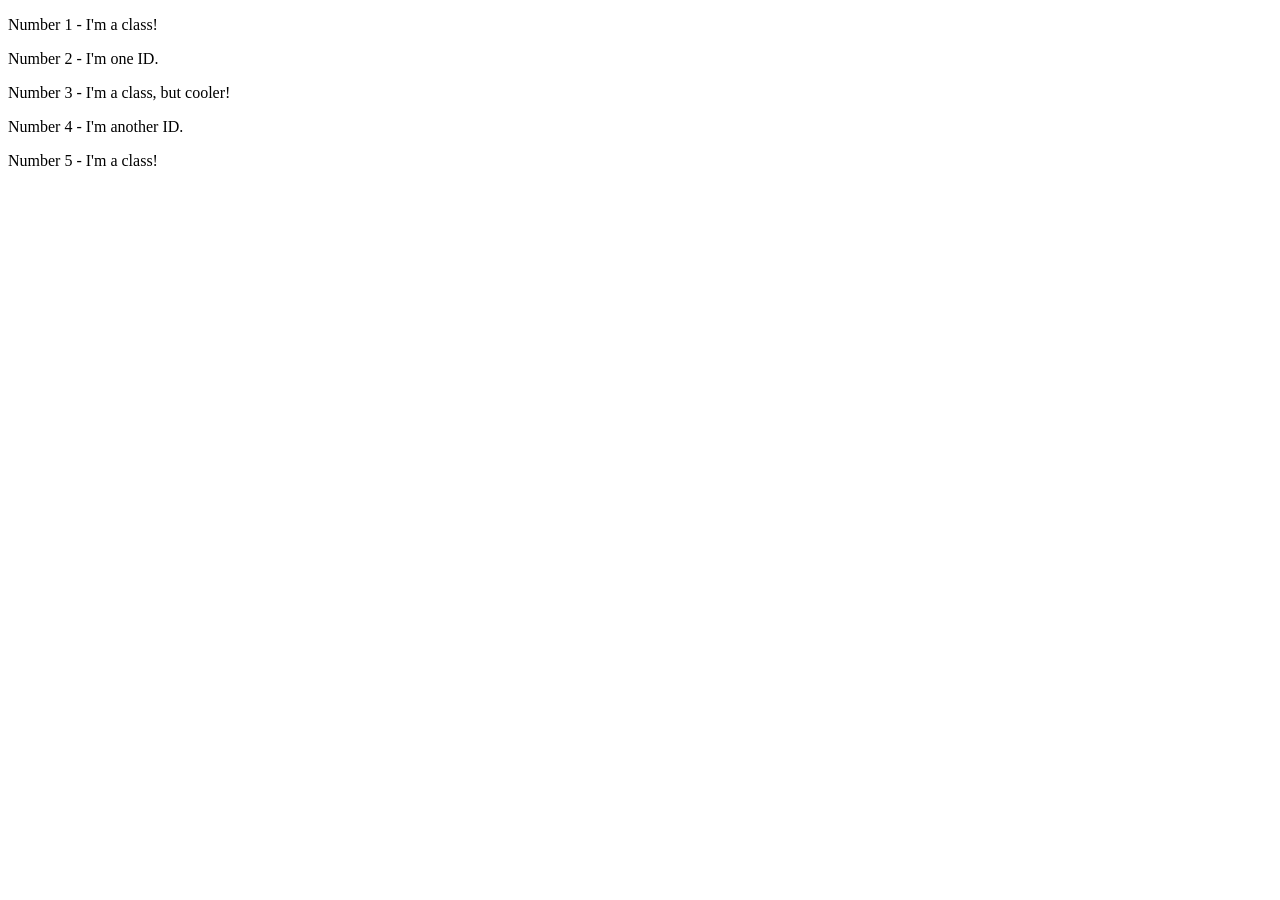
==== foundations/intro-to-css/02-class-id-selectors/index.html @ 8003632d "Assign class odd to lines 1,3,5 in index.html" ====
<!DOCTYPE html>
<html lang="en">
  <head>
    <meta charset="UTF-8">
    <meta http-equiv="X-UA-Compatible" content="IE=edge">
    <meta name="viewport" content="width=device-width, initial-scale=1.0">
    <title>Class and ID Selectors</title>
    <link rel="stylesheet" href="style.css">
  </head>
  <body>
    <p class="odd">Number 1 - I'm a class!</p>
    <div>Number 2 - I'm one ID.</div>
    <p class="odd">Number 3 - I'm a class, but cooler!</p>
    <div>Number 4 - I'm another ID.</div>
    <p class="odd">Number 5 - I'm a class!</p>
  </body>
</html>
---- foundations/intro-to-css/02-class-id-selectors/style.css ----
.odd {
    
}
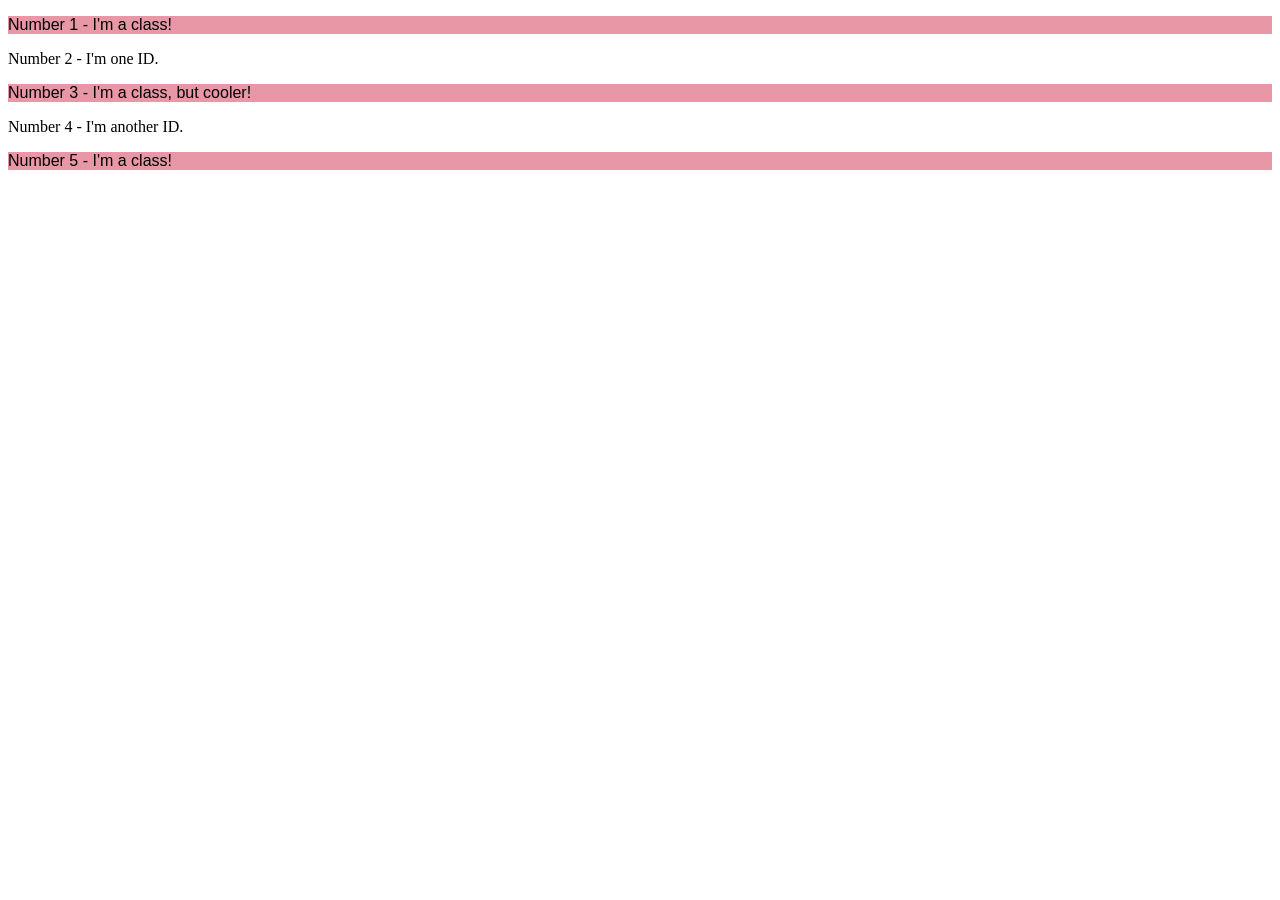
==== commit b48cd77c: "Edit class names to say one three five, not odd The previous method of class identificaiton limited " ====
--- a/foundations/intro-to-css/02-class-id-selectors/index.html
+++ b/foundations/intro-to-css/02-class-id-selectors/index.html
@@ -8,10 +8,10 @@
     <link rel="stylesheet" href="style.css">
   </head>
   <body>
-    <p class="odd">Number 1 - I'm a class!</p>
+    <p class="one">Number 1 - I'm a class!</p>
     <div>Number 2 - I'm one ID.</div>
-    <p class="odd">Number 3 - I'm a class, but cooler!</p>
+    <p class="three">Number 3 - I'm a class, but cooler!</p>
     <div>Number 4 - I'm another ID.</div>
-    <p class="odd">Number 5 - I'm a class!</p>
+    <p class="five">Number 5 - I'm a class!</p>
   </body>
 </html>
--- a/foundations/intro-to-css/02-class-id-selectors/style.css
+++ b/foundations/intro-to-css/02-class-id-selectors/style.css
@@ -1,3 +1,6 @@
-.odd {
-    
+.one,
+.three,
+.five {
+     background-color: #e897a7;
+     font-family: Verdana, Geneva, Tahoma, sans-serif
 }
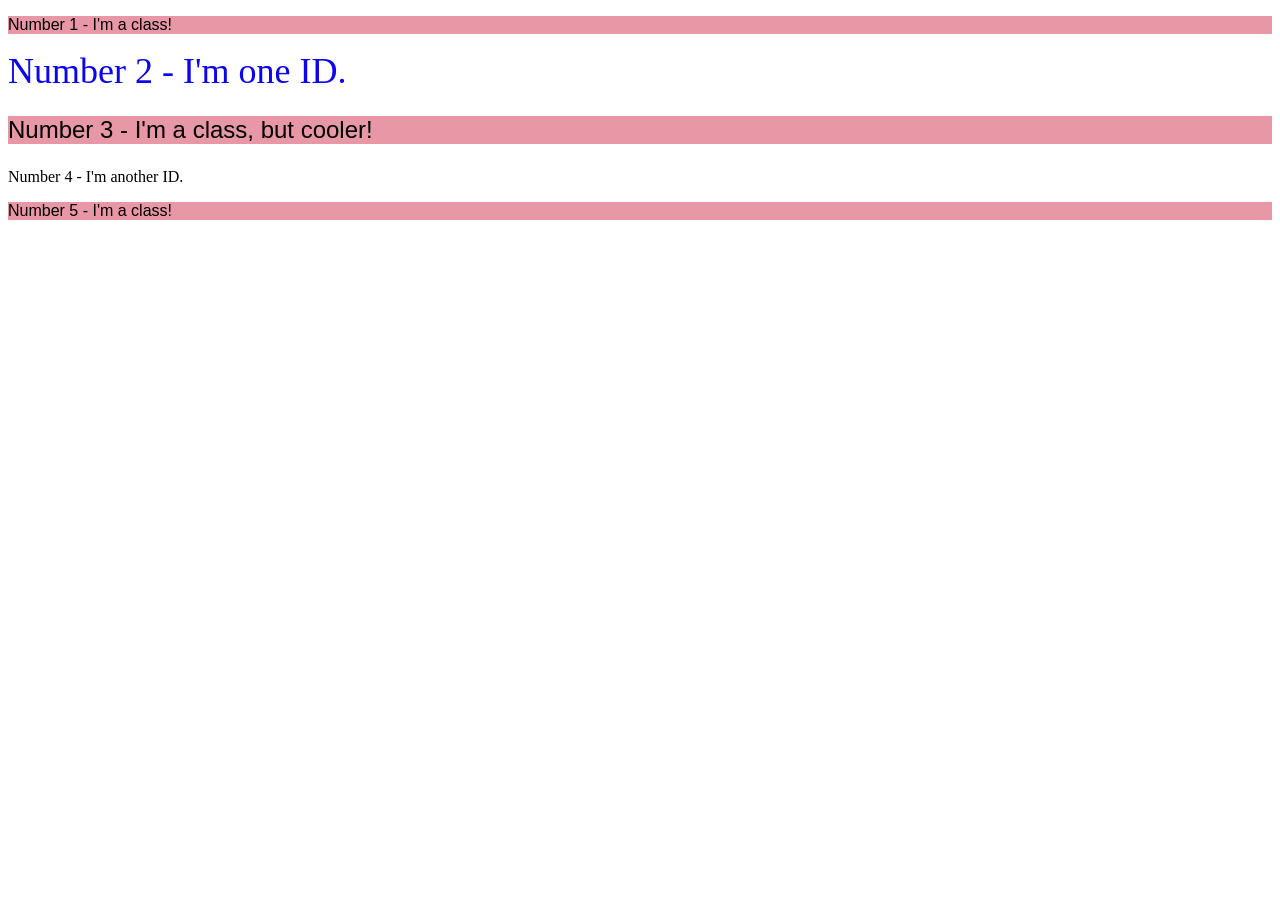
==== commit 8c7c1752: "assign color and font-size elements to line two" ====
--- a/foundations/intro-to-css/02-class-id-selectors/index.html
+++ b/foundations/intro-to-css/02-class-id-selectors/index.html
@@ -9,7 +9,7 @@
   </head>
   <body>
     <p class="one">Number 1 - I'm a class!</p>
-    <div>Number 2 - I'm one ID.</div>
+    <div id="two">Number 2 - I'm one ID.</div>
     <p class="three">Number 3 - I'm a class, but cooler!</p>
     <div>Number 4 - I'm another ID.</div>
     <p class="five">Number 5 - I'm a class!</p>
--- a/foundations/intro-to-css/02-class-id-selectors/style.css
+++ b/foundations/intro-to-css/02-class-id-selectors/style.css
@@ -3,4 +3,13 @@
 .five {
      background-color: #e897a7;
      font-family: Verdana, Geneva, Tahoma, sans-serif
+}
+
+.three {
+    font-size: 24px;
+}
+
+#two {
+    color: #0c05eb;
+    font-size: 36px;
 }
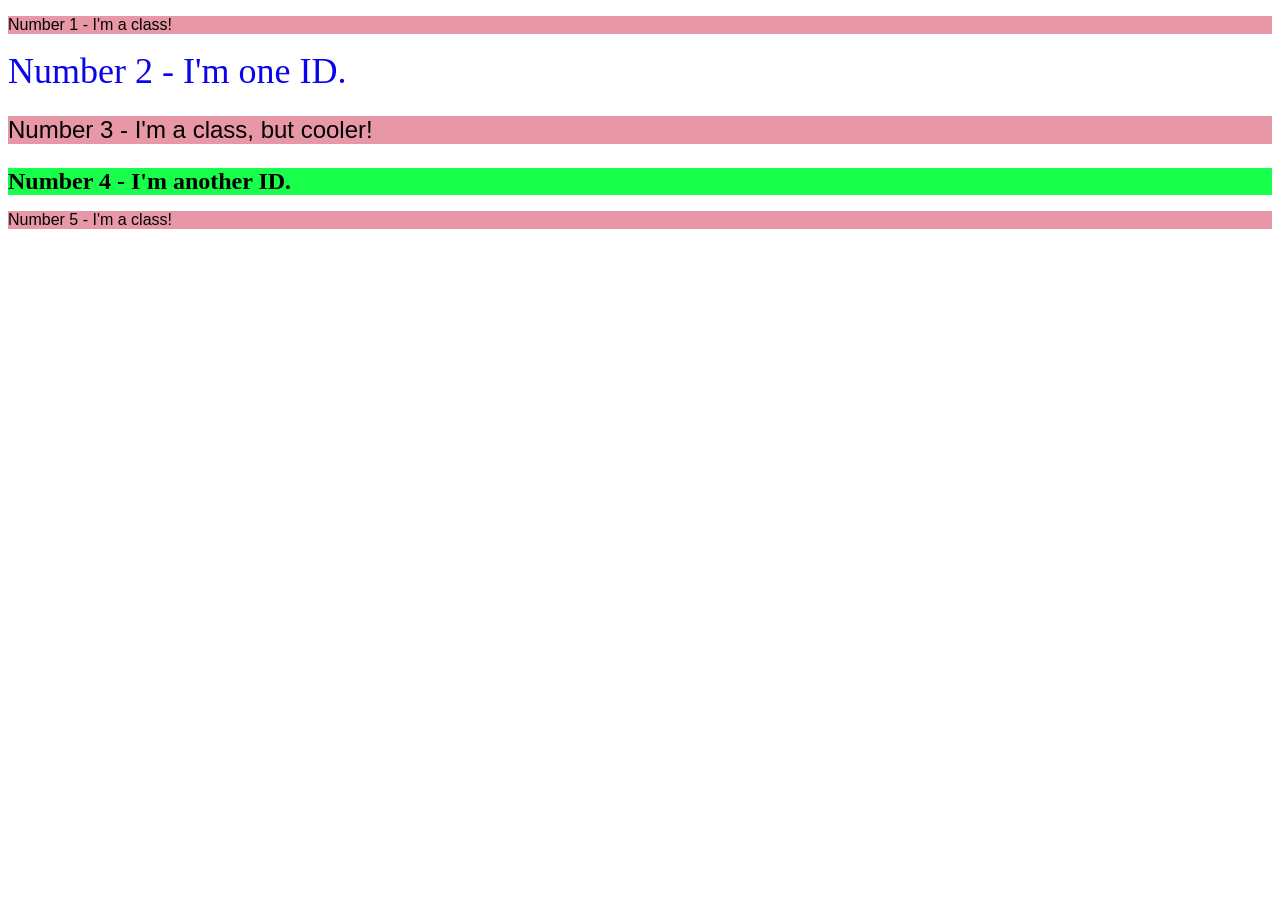
==== commit f5d4d17a: "Assign text elements to line four in style.css Assigned light green background color, bold font, and" ====
--- a/foundations/intro-to-css/02-class-id-selectors/index.html
+++ b/foundations/intro-to-css/02-class-id-selectors/index.html
@@ -11,7 +11,7 @@
     <p class="one">Number 1 - I'm a class!</p>
     <div id="two">Number 2 - I'm one ID.</div>
     <p class="three">Number 3 - I'm a class, but cooler!</p>
-    <div>Number 4 - I'm another ID.</div>
+    <div id="four">Number 4 - I'm another ID.</div>
     <p class="five">Number 5 - I'm a class!</p>
   </body>
 </html>
--- a/foundations/intro-to-css/02-class-id-selectors/style.css
+++ b/foundations/intro-to-css/02-class-id-selectors/style.css
@@ -12,4 +12,10 @@
 #two {
     color: #0c05eb;
     font-size: 36px;
+}
+
+#four {
+    font-weight: bold;
+    font-size: 24px;
+    background-color: #17ff4a
 }
